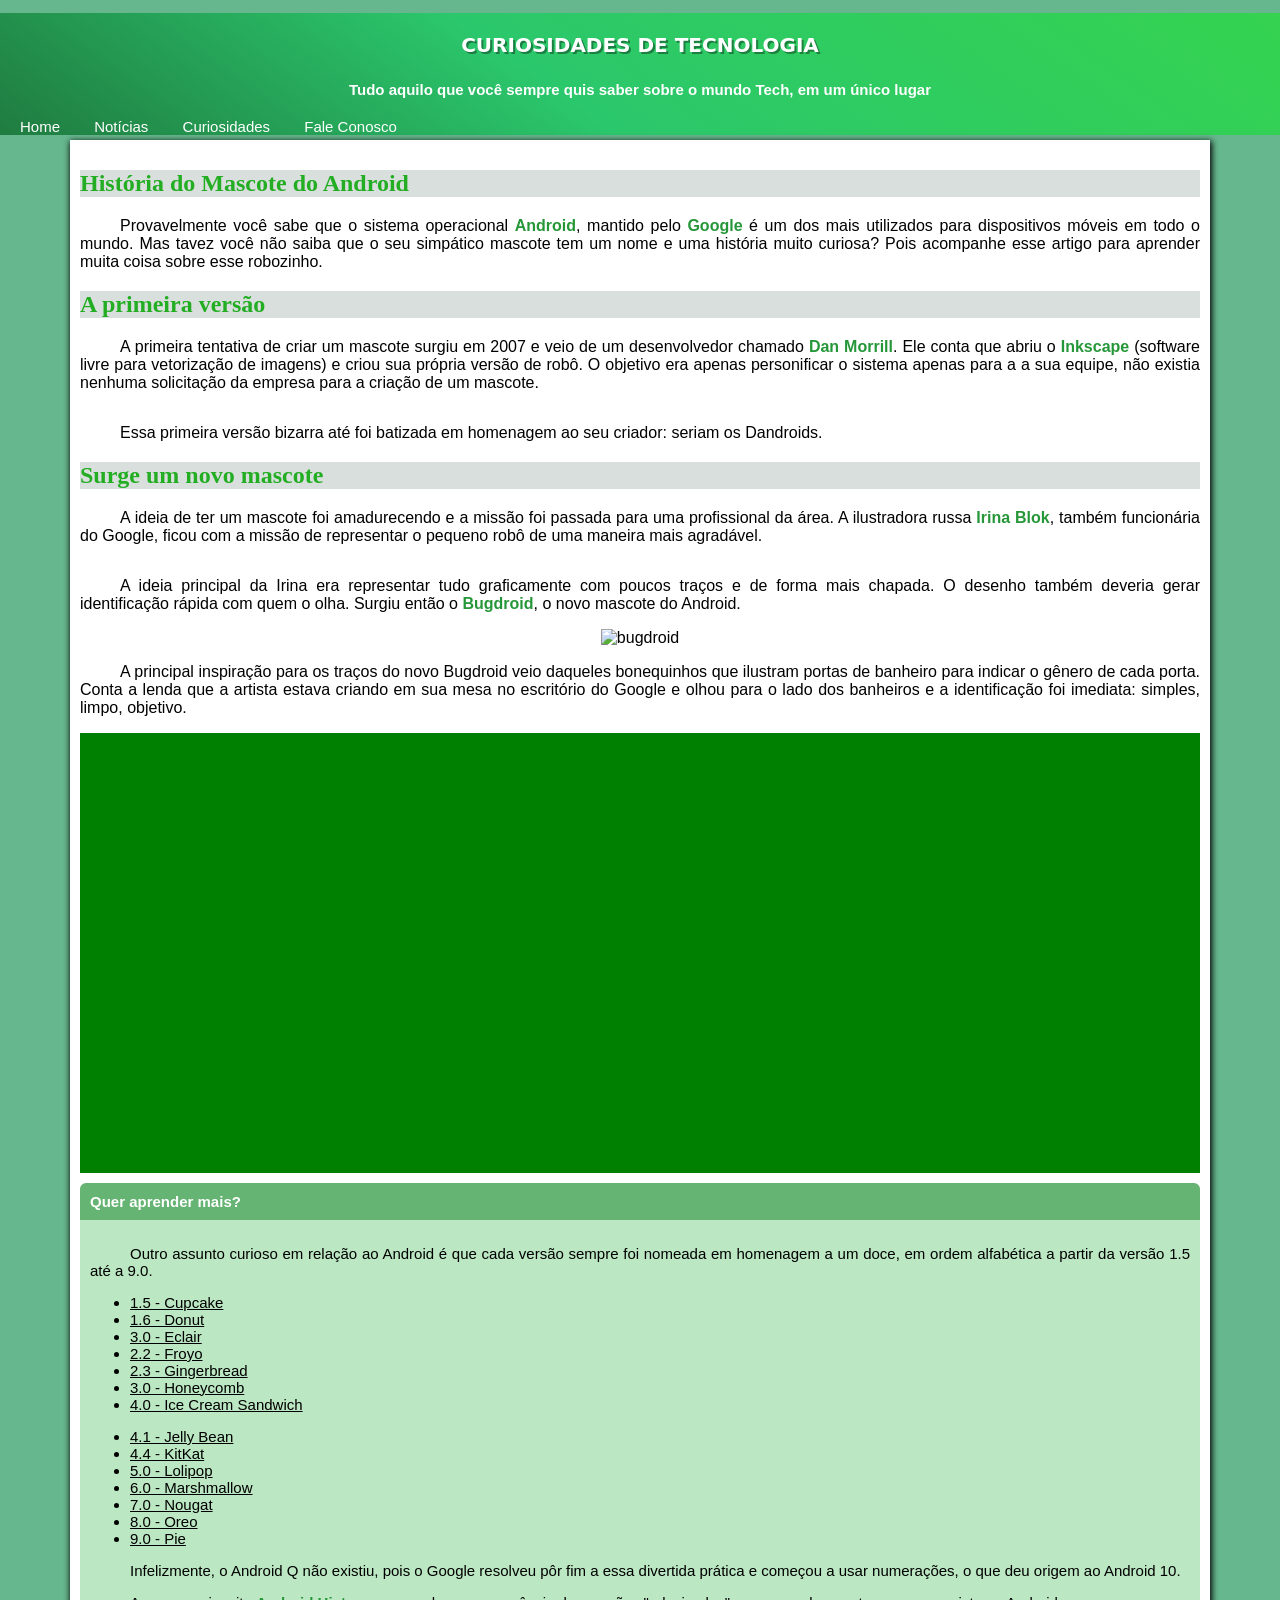
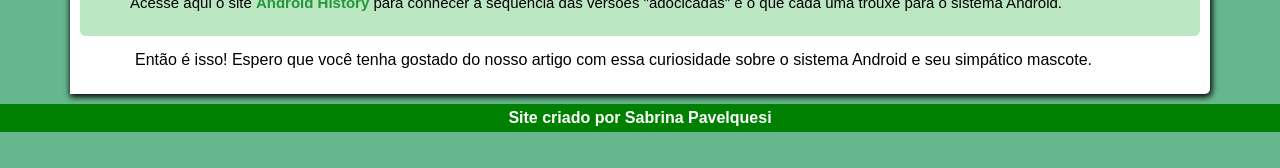
==== index.html @ 718f9350 "novo site" ====
<!DOCTYPE html>
<html lang="pt-br">
<head>
    <meta charset="UTF-8">
    <meta http-equiv="X-UA-Compatible" content="IE=edge">
    <meta name="viewport" content="width=device-width, initial-scale=1.0">
    <link rel="shortcut icon" href="pacote-projeto-d010/imagens/favicon.ico" type="image/x-icon">
    <title>Como surgiu o mascote do Android</title>
    <link rel="stylesheet" href="style/style.css">
</head>

<body>
    <header>
        <h1 class="T1">Curiosidades de Tecnologia</h1>
        <h2>Tudo aquilo que você sempre quis saber sobre o mundo Tech, em um único lugar
</h2>
        <nav>
            <a href="#" class="link-hover">Home</a>
            <a href="#" class="link-hover">Notícias</a>
            <a href="#" class="link-hover">Curiosidades</a>
            <a href="#" class="link-hover">Fale Conosco</a>
        </nav>
    </header>
    <main>
        <article>
            <h1 class="font">História do Mascote do Android</h1>
            <p>Provavelmente você sabe que o sistema operacional <a class="linksexternos" href="https://www.android.com/intl/pt-BR_br/" target="_blank" rel="external">Android</a>, mantido pelo <a class="linksexternos" href="https://www.google.com.br/" target="_blank" rel="external">Google</a> é um dos mais utilizados para dispositivos móveis em todo o mundo. Mas tavez você não saiba que o seu simpático mascote tem um nome e uma história muito curiosa? Pois acompanhe esse artigo para aprender muita coisa sobre esse robozinho.</p>
            <h2 class="font">A primeira versão</h2>
            <p>A primeira tentativa de criar um mascote surgiu em 2007 e veio de um desenvolvedor chamado <a class="linksexternos" href="https://www.linkedin.com/in/morrildl/" target="_blank" rel="external">Dan Morrill</a>. Ele conta que abriu o <a class="linksexternos" href="https://inkscape.org/pt-br/" target="_blank" rel="external">Inkscape</a> (software livre para vetorização de imagens) e criou sua própria versão de robô. O objetivo era apenas personificar o sistema apenas para a a sua equipe, não existia nenhuma solicitação da empresa para a criação de um mascote.</p>
            <picture>
                <source media="(max-width:820px)" srcset="pacote-projeto-d010/imagens/dan-droids-pq.png" type="image/png">
                <img src="pacote-projeto-d010/imagens/dan-droids.png" alt="Imagem flexível do Android">
            </picture>
            <p>Essa primeira versão bizarra até foi batizada em homenagem ao seu criador: seriam os Dandroids.</p>
            <h2 class="font">Surge um novo mascote</h2>
            <p>A ideia de ter um mascote foi amadurecendo e a missão foi passada para uma profissional da área. A ilustradora russa <a class="linksexternos" href="https://www.irinablok.com/" target="_blank" rel="external">Irina Blok</a>, também funcionária do Google, ficou com a missão de representar o pequeno robô de uma maneira mais agradável.</p>
            <picture>
                <source media="(max-width: 950px)" srcset="pacote-projeto-d010/imagens/irina-blok-pq.jpg" type="image/jpg">
                <img src="pacote-projeto-d010/imagens/irina-blok.jpg" alt="Foto Irina flexível">
            </picture>
            <p>A ideia principal da Irina era representar tudo graficamente com poucos traços e de forma mais chapada. O desenho também deveria gerar identificação rápida com quem o olha. Surgiu então o <a class="linksexternos" href="https://pt.wikipedia.org/wiki/Android" target="_blank" rel="external">Bugdroid</a>, o novo mascote do Android.</p>
            <div><img src="pacote-projeto-d010/imagens/bugdroid.png" alt="bugdroid"></div>
            <p>A principal inspiração para os traços do novo Bugdroid veio daqueles bonequinhos que ilustram portas de banheiro para indicar o gênero de cada porta. Conta a lenda que a artista estava criando em sua mesa no escritório do Google e olhou para o lado dos banheiros e a identificação foi imediata: simples, limpo, objetivo.</p>
            </article>
            <article class="video">
            <iframe width="700" height="400" src="https://www.youtube.com/embed/l2UDgpLz20M" title="YouTube video player" frameborder="0" allow="accelerometer; autoplay; clipboard-write; encrypted-media; gyroscope; picture-in-picture; web-share" allowfullscreen></iframe>
        </article>
        <article class="lista">
            <h1>Quer aprender mais?</h1>
            <span>
                <p>Outro assunto curioso em relação ao Android é que cada versão sempre foi nomeada em homenagem a um doce, em ordem alfabética a partir da versão 1.5 até a 9.0.</p>
                <ul>
                    <li>1.5 - Cupcake</li>
                    <li>1.6 - Donut</li>
                    <li>3.0 - Eclair</li>
                    <li>2.2 - Froyo</li>
                    <li>2.3 - Gingerbread</li>
                    <li>3.0 - Honeycomb</li>
                    <li>4.0 - Ice Cream Sandwich</li>
                </ul>           
                <ul>
                    <li>4.1 - Jelly Bean</li>
                    <li>4.4 - KitKat</li>
                    <li>5.0 - Lolipop</li>
                    <li>6.0 - Marshmallow</li>
                    <li>7.0 - Nougat</li>
                    <li>8.0 - Oreo</li>
                    <li>9.0 - Pie</li>
                </ul>
                <p>Infelizmente, o Android Q não existiu, pois o Google resolveu pôr fim a essa divertida prática e começou a usar numerações, o que deu origem ao Android 10.</p>
                <p>Acesse aqui o site <a class="linksexternos" href="https://www.androidauthority.com/history-android-os-name-789433/" target="_blank" rel="external">Android History</a> para conhecer a sequência das versões "adocicadas" e o que cada uma trouxe para o sistema Android.</p>
        </span>
        </article>
            <aside>Então é isso! Espero que você tenha gostado do nosso artigo com essa curiosidade sobre o sistema Android e seu simpático mascote.</aside>
    </main>
    <footer>Site criado por Sabrina Pavelquesi</footer>
</body>
</html>
---- style/style.css ----
@charset "UTF8";

@font-face {
    font-family: 'idroid';
    src: url(pacote-projeto-d010/fontes/idroid.otf) format(opentype);
    font-weight: normal;
    font-style: normal;
}
body {
    font-family: Arial, Helvetica, sans-serif;
    background-color: rgba(66, 167, 116, 0.808);
    margin: 0px;
    padding: 0px;
    border: 0px;
}
.T1 {
    font-family: system-ui, -apple-system, BlinkMacSystemFont, 'Segoe UI', Roboto, Oxygen, Ubuntu, Cantarell, 'Open Sans', 'Helvetica Neue', sans-serif;
    text-transform: uppercase;
    text-shadow: 2px 2px rgba(0, 0, 0, 0.363);
    padding: 20px 0px  10px 0px;
}

.font {
    font-family: 'idroid', 'Times New Roman', Times, serif;
    color: rgb(34, 173, 34);
    background-color: rgb(217, 223, 220);
}

header {
    background-image: linear-gradient(to bottom left, #35d34f, #2bc76c, #1b5f30,#16311e);
    background-attachment: fixed;
    height: 100%;
    color: white;
    font-size: 10px;
    border: 0px;
    text-align: center;
}

header > h2 {
    font-size: 15px;
    padding: 0px 0px 8px 0px;
}

header > nav {
    text-align: left;
    font-size: 15px;
    color: rgb(255, 255, 255);
    text-decoration: none;
    padding: 10x;
    margin: 5px;
    border: 10px;
}

header > nav > a {
    font-size: 15px;
    color: rgb(255, 255, 255);
    text-decoration: none;
    padding: 10px 10px 0px 10px;
    margin: 5px;
    border: 0px;
}

.link-hover:hover {
    font-size: 15px;
    background-color: rgba(127, 245, 172, 0.377);
    color: rgb(255, 255, 255);
    padding: 10px 10px 0px 10px;
    margin: 5px;
    border: 0px;
    border-radius: 4px;
}

main {
    background-color: white;
    padding: 10px;
    margin: 0px 70px 10px 70px;
    box-shadow: 1px 2px 6px 1px black;
    border-radius: 0px 0px 5px 0px;
}

p {
    text-align: justify;
    text-indent: 40px;
}

.video {
    display: flex;
    justify-content: center;
    background-color: green;
    padding: 20px;
}

picture, div {
    display: flex;
    justify-content: center;
}

.linksexternos {
    color: #269739;
    text-decoration: none;
    font-weight: bold;
}

.lista > h1 {
    background-color: #66b473;
    color: white;
    font-size: 15px;
    padding: 10px;
    border-radius: 6px 6px 0px 0px;
    margin: 10px 0px 0px 0px;
}

.lista > span {
    display: block;
    background-color: #bbe7c2;
    font-size: 15px;
    padding: 10px;
    border-radius: 0px 0px 6px 6px;
}

li {
    text-decoration: underline;
}

aside {
    text-indent: 40px;
    text-align: justify;
    padding: 15px;
}

footer {
    background-color: green;
    color: white;
    text-align: center;
    padding: 5px;
    font-weight: bold;
}
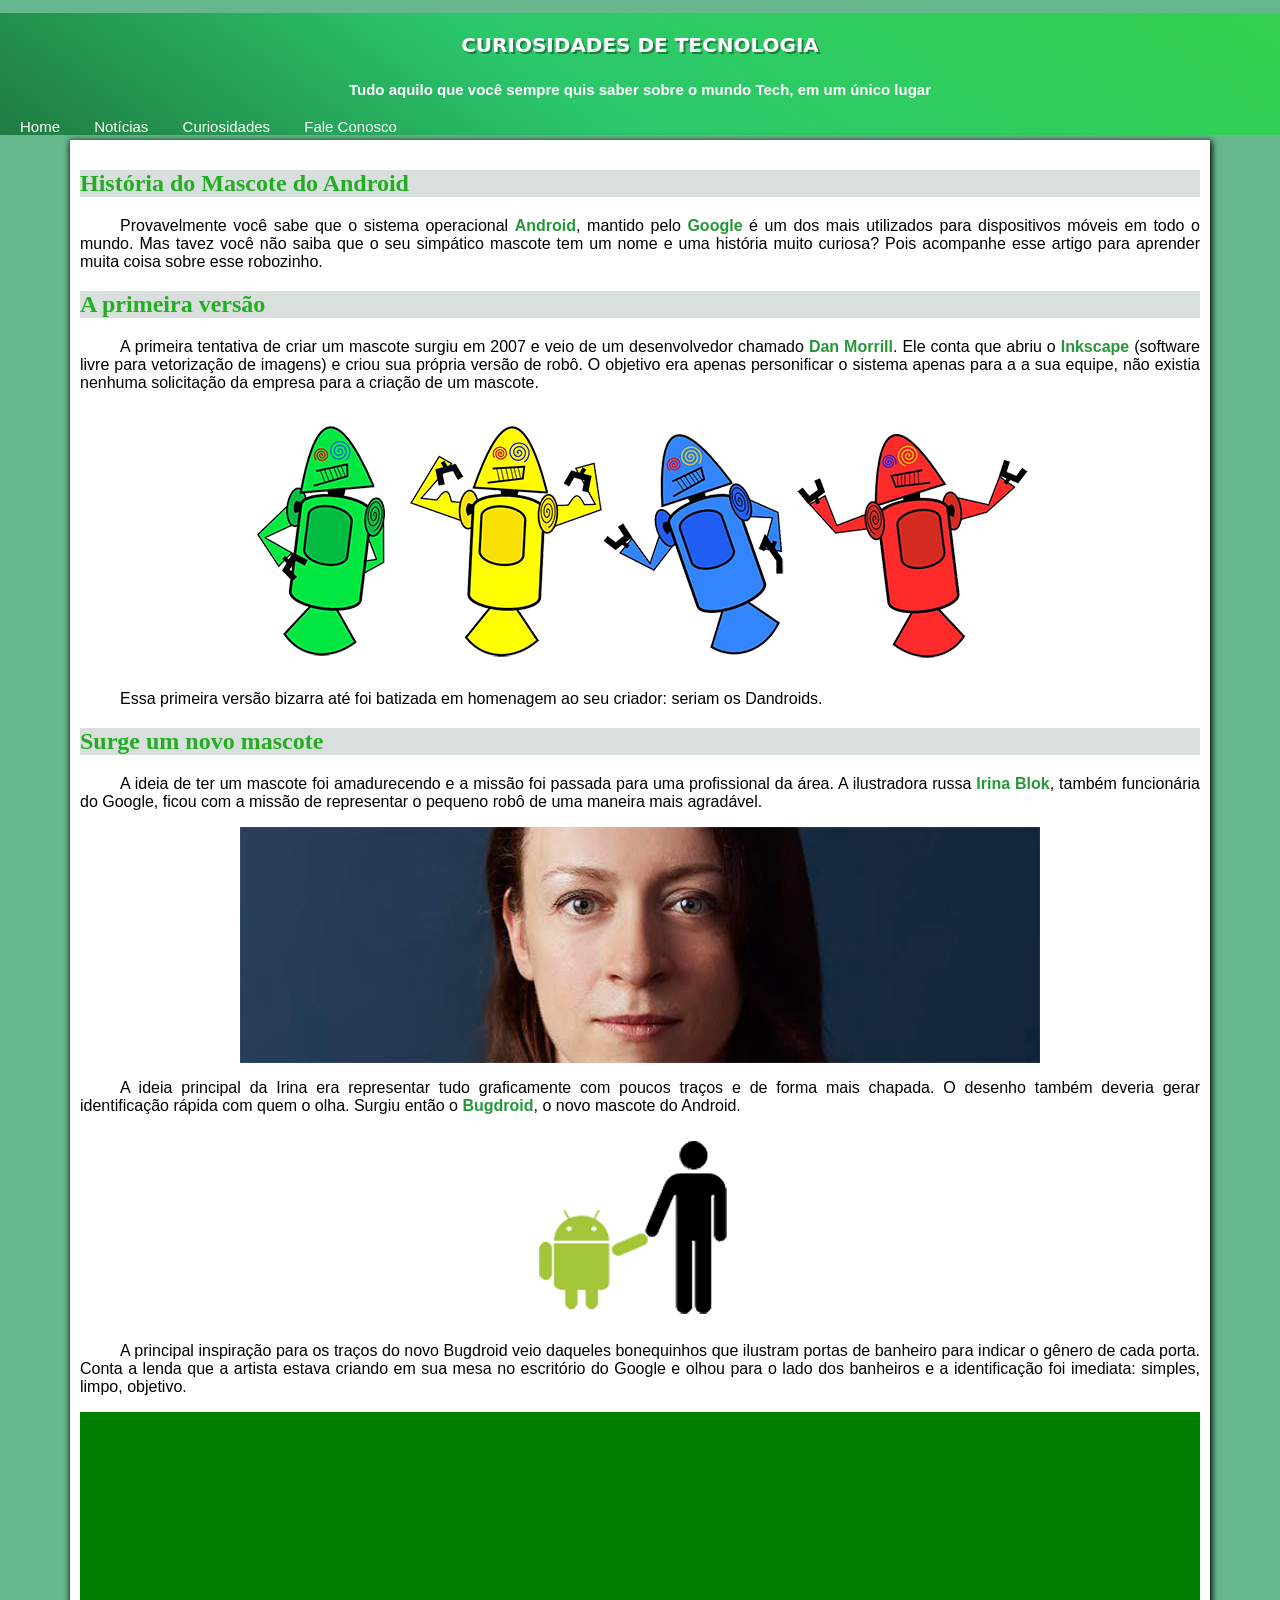
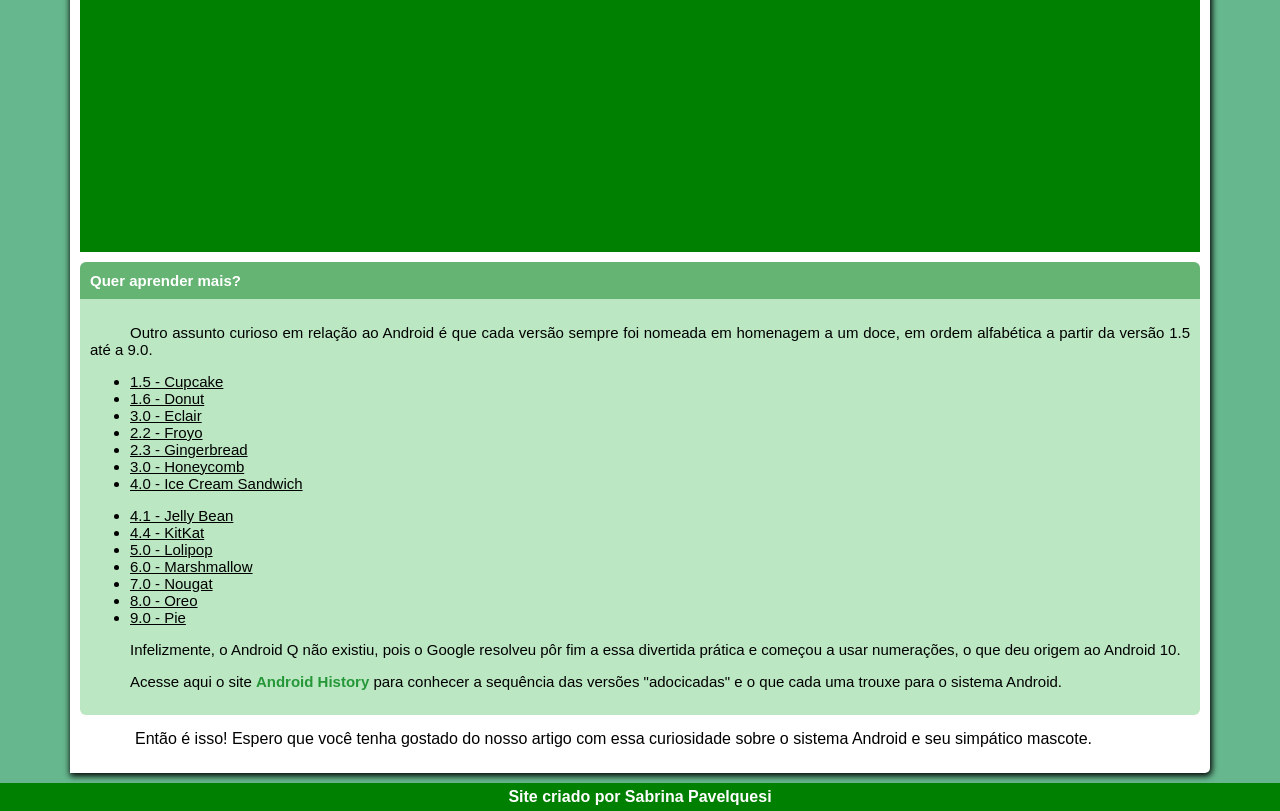
==== commit a60ca429: "pasta imagens renomeada" ====
--- a/index.html
+++ b/index.html
@@ -28,18 +28,18 @@
             <h2 class="font">A primeira versão</h2>
             <p>A primeira tentativa de criar um mascote surgiu em 2007 e veio de um desenvolvedor chamado <a class="linksexternos" href="https://www.linkedin.com/in/morrildl/" target="_blank" rel="external">Dan Morrill</a>. Ele conta que abriu o <a class="linksexternos" href="https://inkscape.org/pt-br/" target="_blank" rel="external">Inkscape</a> (software livre para vetorização de imagens) e criou sua própria versão de robô. O objetivo era apenas personificar o sistema apenas para a a sua equipe, não existia nenhuma solicitação da empresa para a criação de um mascote.</p>
             <picture>
-                <source media="(max-width:820px)" srcset="pacote-projeto-d010/imagens/dan-droids-pq.png" type="image/png">
-                <img src="pacote-projeto-d010/imagens/dan-droids.png" alt="Imagem flexível do Android">
+                <source media="(max-width:820px)" srcset="imagens/dan-droids-pq.png" type="image/png">
+                <img src="imagens/dan-droids.png" alt="Imagem flexível do Android">
             </picture>
             <p>Essa primeira versão bizarra até foi batizada em homenagem ao seu criador: seriam os Dandroids.</p>
             <h2 class="font">Surge um novo mascote</h2>
             <p>A ideia de ter um mascote foi amadurecendo e a missão foi passada para uma profissional da área. A ilustradora russa <a class="linksexternos" href="https://www.irinablok.com/" target="_blank" rel="external">Irina Blok</a>, também funcionária do Google, ficou com a missão de representar o pequeno robô de uma maneira mais agradável.</p>
             <picture>
-                <source media="(max-width: 950px)" srcset="pacote-projeto-d010/imagens/irina-blok-pq.jpg" type="image/jpg">
-                <img src="pacote-projeto-d010/imagens/irina-blok.jpg" alt="Foto Irina flexível">
+                <source media="(max-width: 950px)" srcset="imagens/irina-blok-pq.jpg" type="image/jpg">
+                <img src="imagens/irina-blok.jpg" alt="Foto Irina flexível">
             </picture>
             <p>A ideia principal da Irina era representar tudo graficamente com poucos traços e de forma mais chapada. O desenho também deveria gerar identificação rápida com quem o olha. Surgiu então o <a class="linksexternos" href="https://pt.wikipedia.org/wiki/Android" target="_blank" rel="external">Bugdroid</a>, o novo mascote do Android.</p>
-            <div><img src="pacote-projeto-d010/imagens/bugdroid.png" alt="bugdroid"></div>
+            <div><img src="imagens/bugdroid.png" alt="bugdroid"></div>
             <p>A principal inspiração para os traços do novo Bugdroid veio daqueles bonequinhos que ilustram portas de banheiro para indicar o gênero de cada porta. Conta a lenda que a artista estava criando em sua mesa no escritório do Google e olhou para o lado dos banheiros e a identificação foi imediata: simples, limpo, objetivo.</p>
             </article>
             <article class="video">
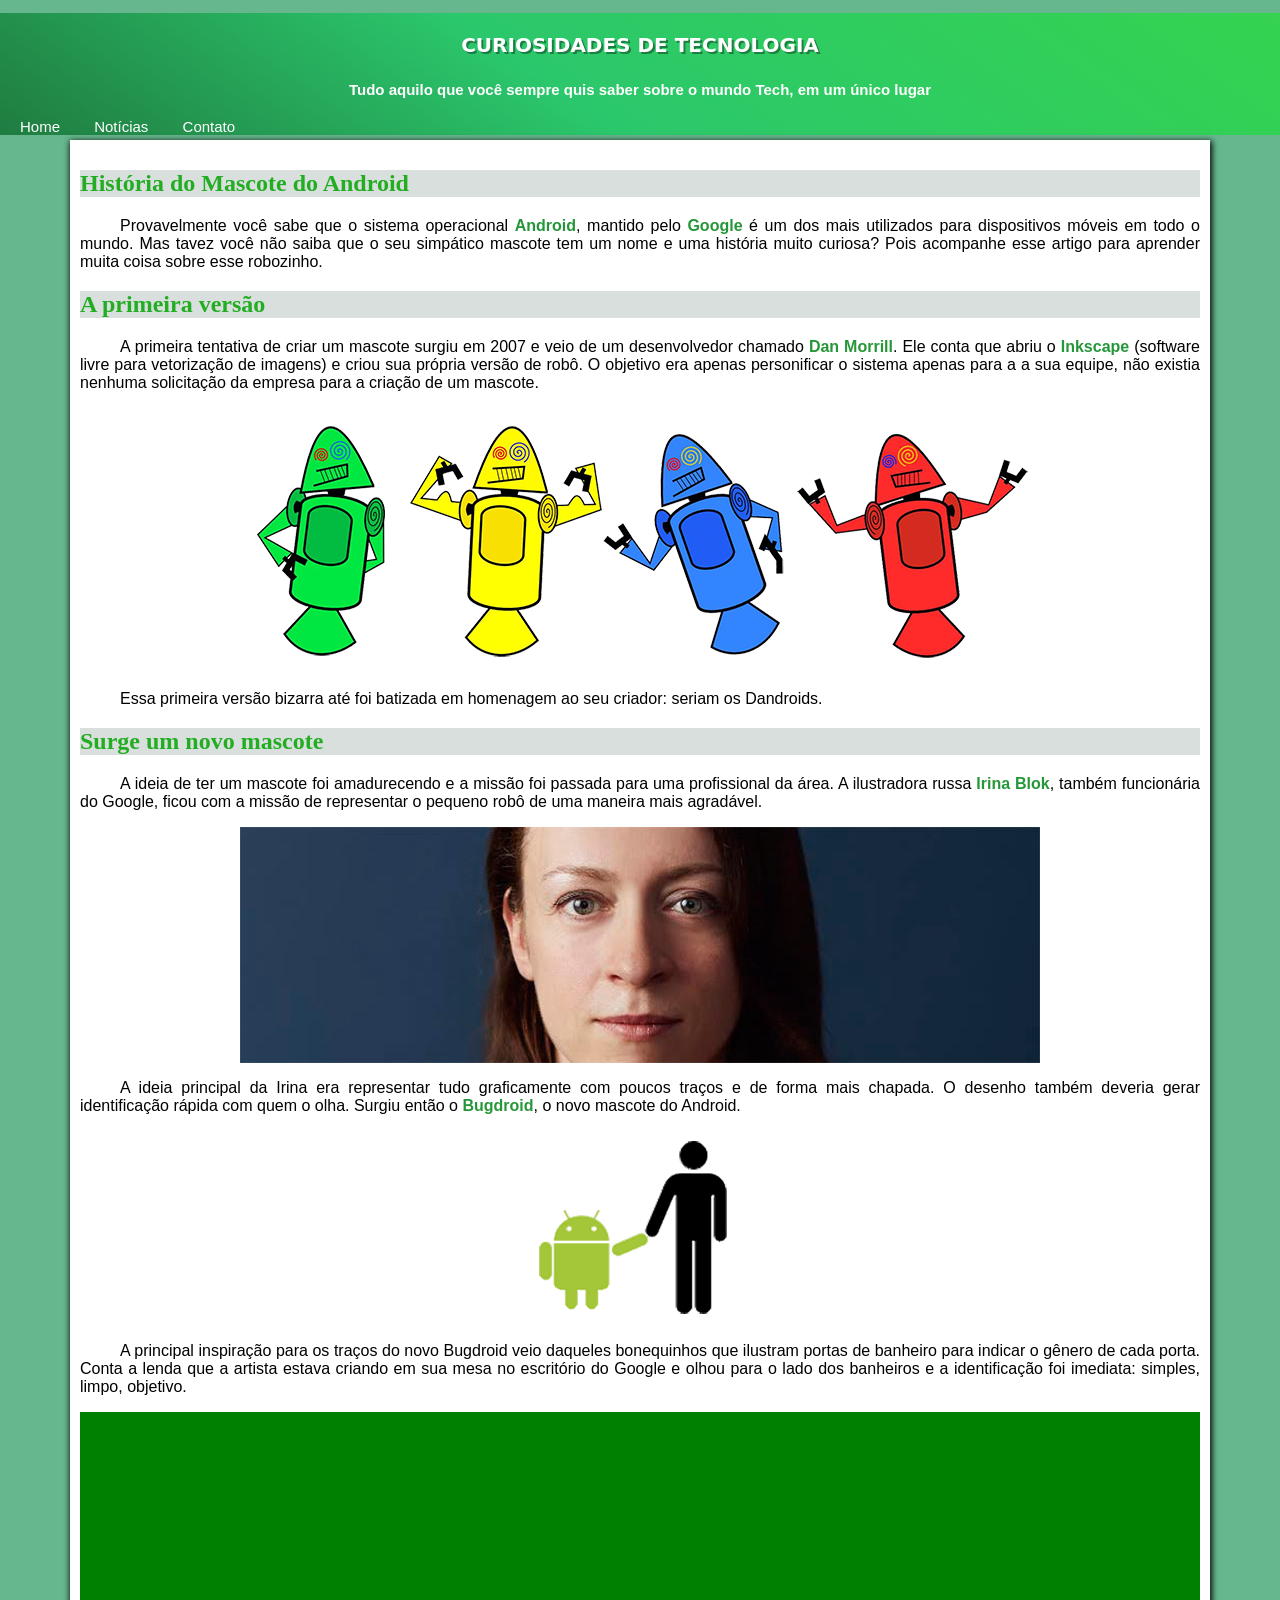
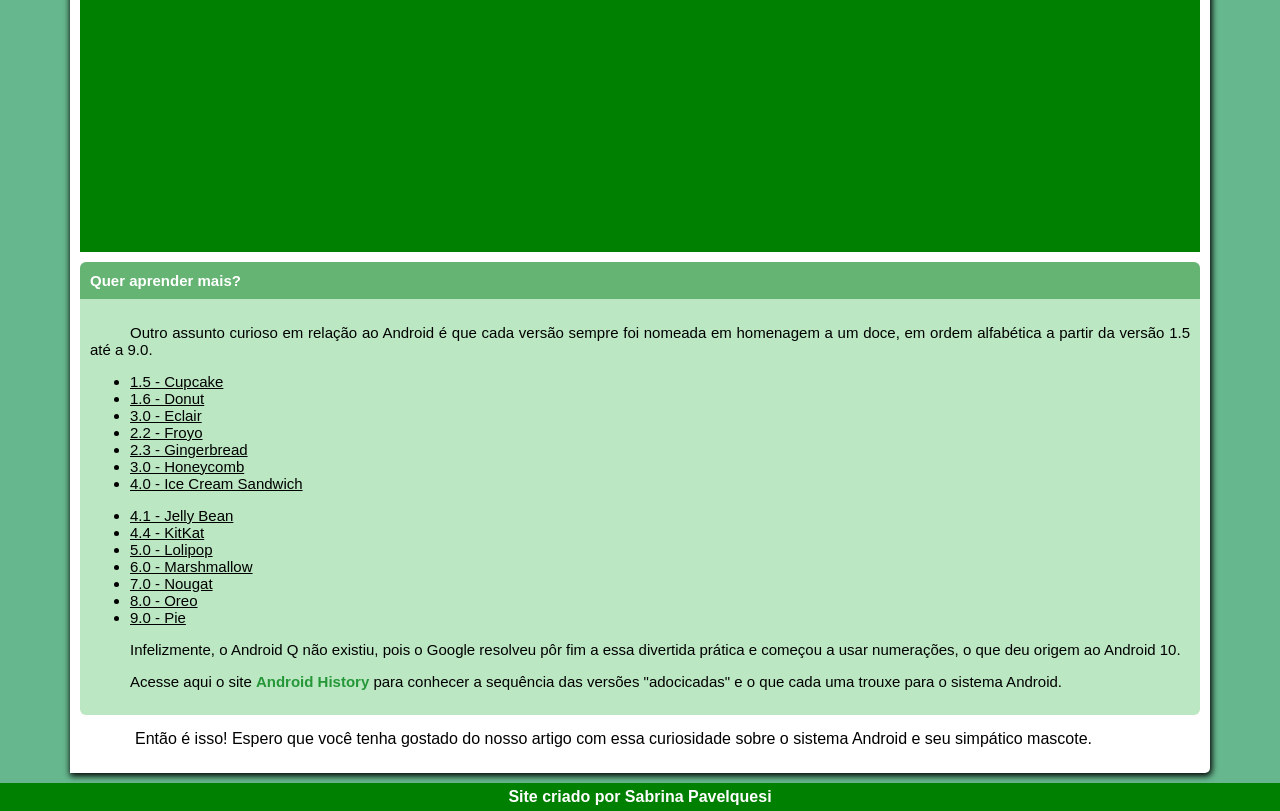
==== commit 5bcee7a8: "Menu simplificado" ====
--- a/index.html
+++ b/index.html
@@ -17,8 +17,7 @@
         <nav>
             <a href="#" class="link-hover">Home</a>
             <a href="#" class="link-hover">Notícias</a>
-            <a href="#" class="link-hover">Curiosidades</a>
-            <a href="#" class="link-hover">Fale Conosco</a>
+            <a href="#" class="link-hover">Contato</a>
         </nav>
     </header>
     <main>
